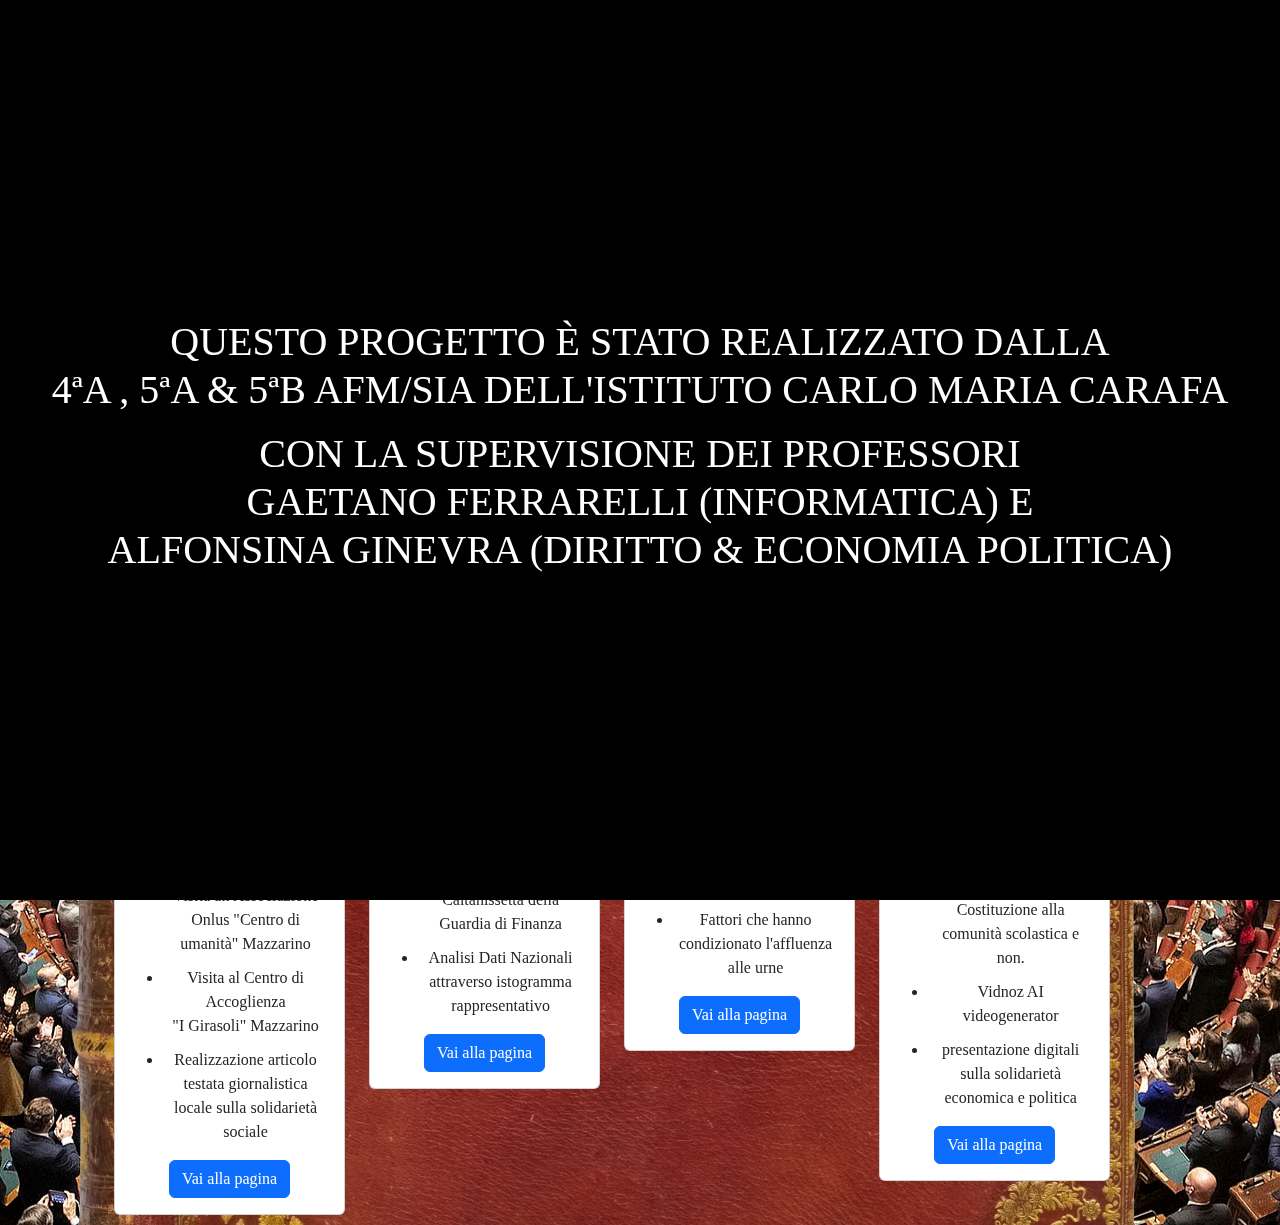
==== index.html @ 9f1a447c "2.1" ====
<!doctype html>
<html lang="it">


    <head>

    
        <meta charset="utf-8">
        <meta name="viewport" content="width=device-width, initial-scale=1">
        <link rel="stylesheet" href="index.css" type="text/css">
        <link rel="icon" type="image/x-icon" href="immagini/C_Stemma.ico">

         <title> I.I.S.S. Carlo Maria Carafa Mazzarino</title>

        <link href="https://cdn.jsdelivr.net/npm/bootstrap@5.3.3/dist/css/bootstrap.min.css" rel="stylesheet" integrity="sha384-QWTKZyjpPEjISv5WaRU9OFeRpok6YctnYmDr5pNlyT2bRjXh0JMhjY6hW+ALEwIH" crossorigin="anonymous">
    </head>


    <body onbeforeunload="window.scrollTo(0,0)">
      

      <div id="intro"><h1>Questo progetto è stato realizzato dalla <br>4ªA , 5ªA & 5ªB AFM/SIA dell'Istituto Carlo Maria Carafa <p> </p> Con la Supervisione dei Professori <br> Gaetano Ferrarelli (Informatica) e <br> Alfonsina Ginevra (Diritto & Economia Politica)</h1></div>
        <div class="container-md"> 
          <div class="crediti crediti-hover show"><h6> Programmato da: <br> Prof. Ferrarelli Gaetano & <br> Marco Tedesco (4ªA AFM) </h6></div>


           
  <div class="container-fluid container-hover show">
    <span class="navbar-text">
      <a href="https://www.iisscmcarafa.edu.it/"><img src="immagini/logonosfondo.png" class="is is-hover show"></a>
    </span>
  </div>

              
              
              <div class="video-player">
                <!-- Video -->
                <video  id="video"  src="immagini/Ultime notizie rosse.mp4">
                  <source src="immagini/Ultime notizie rosse.mp4" type="video/mp4">
                </video>
              
                <!-- Controls -->
                <div class="controls">
                  <!-- Play/Pause Button -->
                  <button class="play-pause" id="playPauseBtn">▶</button>
                  <!-- Progress Bar -->
                  <div class="progress-bar" id="progressBar">
                    <div class="progress" id="progress"></div>
                  </div>
                  <!-- Current Time / Duration -->
                  <span class="time" id="timeDisplay">0:00 / 0:00</span>
                  <!-- Volume -->
                  <button class="volume" id="volumeBtn">🔊</button>
                  <!-- Fullscreen -->
                  <button class="fullscreen" id="fullscreenBtn">⛶</button>
                </div>
              </div>
            
              <div class="Tabella">

                <div class="container text-center" >
                  <div class="row" >
                      <div class=" col-12 col-sm-6 col-md-4 col-lg-3 ">
                          <div class="card card-hover">
                              <img src="immagini/sociale.jpg" class="card-img-top" >
                              <div class="card-body">
                                  <h5 class="card-title">Solidarietà sociale</h5>
                                  <p class="card-text"><ul>
                                    <li>Coinvolgimento cittadino "A spasso per la solidarietà"</li>
                                    <li>Stand "Angolo della solidarietà"</li>
                                    <li>Visita alla Caritas Locale</li>
                                    <li>Visita all'Associazione Onlus "Centro di umanità" Mazzarino</li>
                                    <li>Visita al Centro di Accoglienza <br>"I Girasoli" Mazzarino</li>
                                    <li>Realizzazione articolo testata giornalistica locale sulla solidarietà sociale</li>
                                  </ul></p>
                                  <a href="sociale.html" class="btn btn-primary">Vai alla pagina</a>
                              </div>
                          </div>
                      </div>
                      <div class=" col-12 col-sm-6 col-md-4 col-lg-3 ">
                          <div class="card card-hover">
                              <img src="immagini/patrimoniale.jpg" class="card-img-top" >
                              <div class="card-body">
                                  <h5 class="card-title">Solidarietà economica</h5>
                                  <p class="card-text">
                                    <ul>
                                      <li>Elaborato digitale sui sostegni a favore del reddito delle famiglie</li>
                                      <li>Incontro informativo con il Comandante e il Maresciallo del Comando provinciale di Caltanissetta della Guardia di Finanza </li>
                                      <li>Analisi Dati Nazionali attraverso istogramma rappresentativo</li>
                                    </ul>


                                  </p>
                                  <a href="economica.html" class="btn btn-primary">Vai alla pagina</a>
                              </div>
                          </div>
                      </div>
                      <div class="col-12 col-sm-6 col-md-4 col-lg-3">
                          <div class="card card-hover">
                              <img src="immagini/elezioni.jpg" class="card-img-top" >
                              <div class="card-body">
                                  <h5 class="card-title">Solidarietà politica</h5>
                                  <p class="card-text"><ul>
                                    <li>Contenuti sulla solidarietà politica</li>
                                    <li>Powerpoint sulla partecipazione alla vita politica </li>
                                    <li>Statistiche del voto: Dal 1946 ad oggi</li>
                                    <li>Fattori che hanno condizionato l'affluenza alle urne</li>
                                  </ul></p>
                                  <a href="politica.html" class="btn btn-primary">Vai alla pagina</a>
                              </div>
                          </div>
                      </div>
                      <div class="col-12 col-sm-6 col-md-4 col-lg-3 ">
                        <div class="card card-hover">
                            <img src="immagini/fototo/19.jpg" class="card-img-top" >
                            <div class="card-body">
                                <h5 class="card-title">Elaborati digitali</h5>
                                <p class="card-text"><ul>
                                  <li>Locandine "A spasso per la solidarietà" e "Insieme si puo'"</li>
                                  <li>Elaborazione e somministrazione Kahoot alla comunità scolastica</li>
                                  <li>Wordwall gioco sull'art.2 Costituzione alla comunità scolastica e non.</li>
                                  <li>Vidnoz AI videogenerator</li>
                                  <li>presentazione digitali sulla solidarietà economica e politica </li>
                                 
                                </ul></p>
                                <a href="elaborato.html" class="btn btn-primary">Vai alla pagina</a>
                            </div>
                        </div>
                    </div>
                  </div>
              </div>

            </div>

            </div>

          
        <script src="https://cdn.jsdelivr.net/npm/bootstrap@5.3.3/dist/js/bootstrap.bundle.min.js" integrity="sha384-YvpcrYf0tY3lHB60NNkmXc5s9fDVZLESaAA55NDzOxhy9GkcIdslK1eN7N6jIeHz" crossorigin="anonymous"></script>
        <script>
          document.addEventListener("DOMContentLoaded", function () {
    let intro = document.getElementById("intro");
    document.body.classList.add("no-scroll"); // Blocca lo scroll

    if (intro) {
        console.log("Intro trovato, avvio il timer...");
        
        setTimeout(() => {
            intro.classList.add("hidden");
            document.body.classList.remove("no-scroll"); // Riabilita lo scroll
            console.log("Intro nascosto.");
        }, 5000);
    } else {
        console.error("Elemento #intro non trovato!");
    }
});
      </script>
      
      <script>document.addEventListener("DOMContentLoaded", () => {
        const video = document.getElementById("video");
        const playPauseBtn = document.getElementById("playPauseBtn");
        const progressBar = document.getElementById("progressBar");
        const progress = document.getElementById("progress");
        const timeDisplay = document.getElementById("timeDisplay");
        const volumeBtn = document.getElementById("volumeBtn");
        const fullscreenBtn = document.getElementById("fullscreenBtn");
        const controls = document.querySelector(".controls"); // Seleziona i controlli
    
        // Play/Pause con animazione pulsante
        playPauseBtn.addEventListener("click", () => {
            if (video.paused) {
                video.play();
                playPauseBtn.innerHTML = "⏸";
            } else {
                video.pause();
                playPauseBtn.innerHTML = "▶";
            }
        });
    
        // Aggiorna la barra di avanzamento e il tempo
        video.addEventListener("timeupdate", () => {
            const progressPercent = (video.currentTime / video.duration) * 100;
            progress.style.width = `${progressPercent}%`;
            timeDisplay.textContent = `${formatTime(video.currentTime)} / ${formatTime(video.duration)}`;
        });
    
        // Clic sulla barra per avanzare il video
        progressBar.addEventListener("click", (e) => {
            const newTime = (e.offsetX / progressBar.offsetWidth) * video.duration;
            video.currentTime = newTime;
        });
    
        // Volume toggle con animazione
        volumeBtn.addEventListener("click", () => {
            video.muted = !video.muted;
            volumeBtn.innerHTML = video.muted ? "🔇" : "🔊";
        });
    
        // Fullscreen toggle con compatibilità browser
        fullscreenBtn.addEventListener("click", () => {
            if (!document.fullscreenElement) {
                if (video.requestFullscreen) video.requestFullscreen();
                else if (video.mozRequestFullScreen) video.mozRequestFullScreen();
                else if (video.webkitRequestFullscreen) video.webkitRequestFullscreen();
                else if (video.msRequestFullscreen) video.msRequestFullscreen();
            } else {
                document.exitFullscreen();
            }
        });
    
        // ⛶ **Mantieni i controlli visibili in fullscreen**
        document.addEventListener("fullscreenchange", () => {
            if (document.fullscreenElement) {
                controls.style.position = "absolute"; // Mantiene i controlli sopra il video
                controls.style.bottom = "10px";
                controls.style.width = "100%";
                controls.style.opacity = "1"; // Rende i controlli sempre visibili
            } else {
                controls.style.position = "relative";
            }
        });
    
        // Formattazione tempo (mm:ss)
        function formatTime(time) {
            const minutes = Math.floor(time / 60);
            const seconds = Math.floor(time % 60);
            return `${minutes}:${seconds.toString().padStart(2, "0")}`;
        }
    });</script>

<script>
  document.addEventListener("DOMContentLoaded", function () {
      let cards = document.querySelectorAll(".card-hover");
      cards.forEach((card, index) => {
          setTimeout(() => {
              card.classList.add("show");
          }, index * 200);
      });
  });
</script>

<script>
  window.addEventListener("scroll", function() {
      let scrollPosition = window.scrollY;
      let background = document.querySelector("body");
  
      // Movimento più lento dello sfondo
      background.style.transform = `translateY(${scrollPosition * 0.4}px)`;
  
      
  });
  </script>

<script>
  window.onload = function () {
    setTimeout(function () {
      window.scrollTo(0, 0);
    }, 10); // Ritardo di 10ms per sovrascrivere lo scroll automatico del browser
  };
</script>



  


    </body>
</html>

  <!--programmed by Marco Tedesco, for info "Marco.Tedesco758@gmail.com"-->
---- index.css ----
.container-md{ 
  overflow: hidden;
  background-color: rgba(233, 210, 78, 0);
  background-image: url(immagini/parlamento/Grafica.png);
  
    background-size: cover;  
    background-position: center;  
    background-repeat: no-repeat;  
    margin: 0;
    padding: 0;

   
}

.Tabella {
  display: flex;
  flex-wrap: wrap;
  justify-content: center; /* Centra le card */
  align-items: flex-start; /* Evita sovrapposizioni */
  gap: 20px; /* Distanza uniforme tra le card */
  width:95%; /* Evita allargamenti strani */
  padding: 20px;
  overflow: hidden; /* Nasconde eventuali problemi di overflow */
}

.card{ justify-self: center; width: 100%;}


body{ 
  font-family: 'Playfair Display', serif !important;
    background-repeat: repeat-y;
    background-size: cover;
    background-position: center;
    background-image: url('immagini/parlamento/sfondo1.jpg');
    background-size: 200% ;
   
    will-change: transform, filter; /* Ottimizzazione */
    
    display: block;
    position: sticky;
    top: 0;
    transition: filter 0.2s ease-out;
}

.video-player {
  
    margin-top: 20px;
    justify-self: center;
    position: relative;
    width: 90%;
    max-width: 900px;
    height: auto;
    background-color: #000;
    border: 1px solid #333;
    border-radius: 8px;
    overflow: hidden;
  }

  /* Video element */
  .video-player video {
    width: 100%;
    display: block;
  }

  /* Controls container */
  .controls {
    position: absolute;
    bottom: 0;
    left: 0;
    right: 0;
    background: rgba(0, 0, 0, 0.289);
    display: flex;
    align-items: center;
    padding: 10px;
    gap: 10px;
    opacity: 0;
  }

  .controls:hover{
    opacity: 1;
  }

  /* Play/Pause button */
  .play-pause {
    background: none;
    border: none;
    color: white;
    font-size: 20px;
    cursor: pointer;
  }

  /* Progress bar */
  .progress-bar {
    flex: 1;
    height: 5px;
    background: #000000;
    position: relative;
    cursor: pointer;
  }

  .progress-bar .progress {
    height: 100%;
    background: #ffffff;
    width: 0%;
  }

  /* Volume and Fullscreen */
  .volume, .fullscreen {
    background: none;
    border: none;
    color: white;
    font-size: 20px;
    cursor: pointer;
  }

  /* Time display */
  .time {
    color: white;
    font-size: 14px;
  }

  li{ margin-bottom: 10px;
    }

  .container-fluid{
    justify-content: center !important;
    padding: 0px !important;
    margin-top: 10px;
    border-radius: 10px !important;
    width: 80% !important;

  }

  .is{
    max-width: 100%;
    height: auto;
    border-radius: 10px;
    
  }


  .navbar{
    border-radius: 10px !important;
  }

  h5{
    font-weight: bolder !important;
  }

  .card-hover {
    transition: transform 0.3s ease, box-shadow 0.3s ease;
}

.card-hover {
  opacity: 0;
  transform: translateY(30px);
  transition: opacity 1.0s ease, transform 1.0s ease;
}

.card-hover:hover {
    transform: scale(1.05);
    box-shadow: 0px 10px 20px rgba(0, 0, 0, 0.2);
}

.card-hover.show {
  opacity: 1;
  
}

/* Stile per il contenitore dell'animazione */
#intro {
  
  position: fixed;
  width: 100%;
  height: 100vh;
  background: #000;
  display: flex;
  justify-content: center;
  align-items: center;
  color: white;
  font-size: 2em;
  opacity: 1;
  transition: opacity 1s ease-out;
  z-index: 1000;
}

.hidden {
  opacity: 0 !important;
  pointer-events: none;  
}

@font-face {
  font-family: 'DidotCustom';
  src: url('Vogue.ttf') format('ttf')
}

h1{ 
  color: white !important;
  font-family: 'Playfair Display', serif;
  font-size: 36px;
  font-weight: bold;
  text-transform: uppercase;
  text-align: center;
  margin-top: 20px;
  
  font-family: "playfair display", serif !important;
}

body.no-scroll {
  overflow: hidden;
}






h1, h2, h3, h4, h5, h6 {
  font-size: 2rem; /* Imposta una dimensione di base */
}

@media (max-width: 768px) {
  h1, h2, h3, h4, h5, h6 {
      font-size: 1.5rem; /* Riduce il titolo su schermi piccoli */
  }
}

@media (max-width: 768px) {
  body {
      background-size: cover;
      background-position: center;
  }
}


.row {
  margin: 0 auto;
}

.card-hover {
  margin-bottom: 20px; /* Distanza tra le card */
}

h6{
 
  color: rgba(255, 255, 255, 0.657) !important;
  padding: 5px;
  justify-self: center;
  margin: 0px !important;
  
}
  
.crediti{
  background-color: #000000a9;
  border-radius: 15px;
  position:absolute;
  right: 15px;
  bottom: 10px;
  margin: 0px !important;
  display: flex;
  
}

.crediti-hover {
  opacity: 0;
  transform: translateY(0px);
  transition: opacity 1.0s ease, transform 1.0s ease;
}

.crediti-hover:hover {
    transform: scale(1.10);
    box-shadow: 0px 10px 20px rgba(0, 0, 0, 0.2);
}

.crediti-hover.show {
  opacity: 1;
  
}


@media (max-width:1560px) {
  .crediti{
    opacity: 0 !important;
  }
}

.is-hover {
  opacity: 0;
  transform: translateY(0px);
  transition: opacity 1.0s ease, transform 1.0s ease;
}

.is-hover:hover {
    transform: scale(1.10);
    
}

.is-hover.show {
  opacity: 1;
  
}
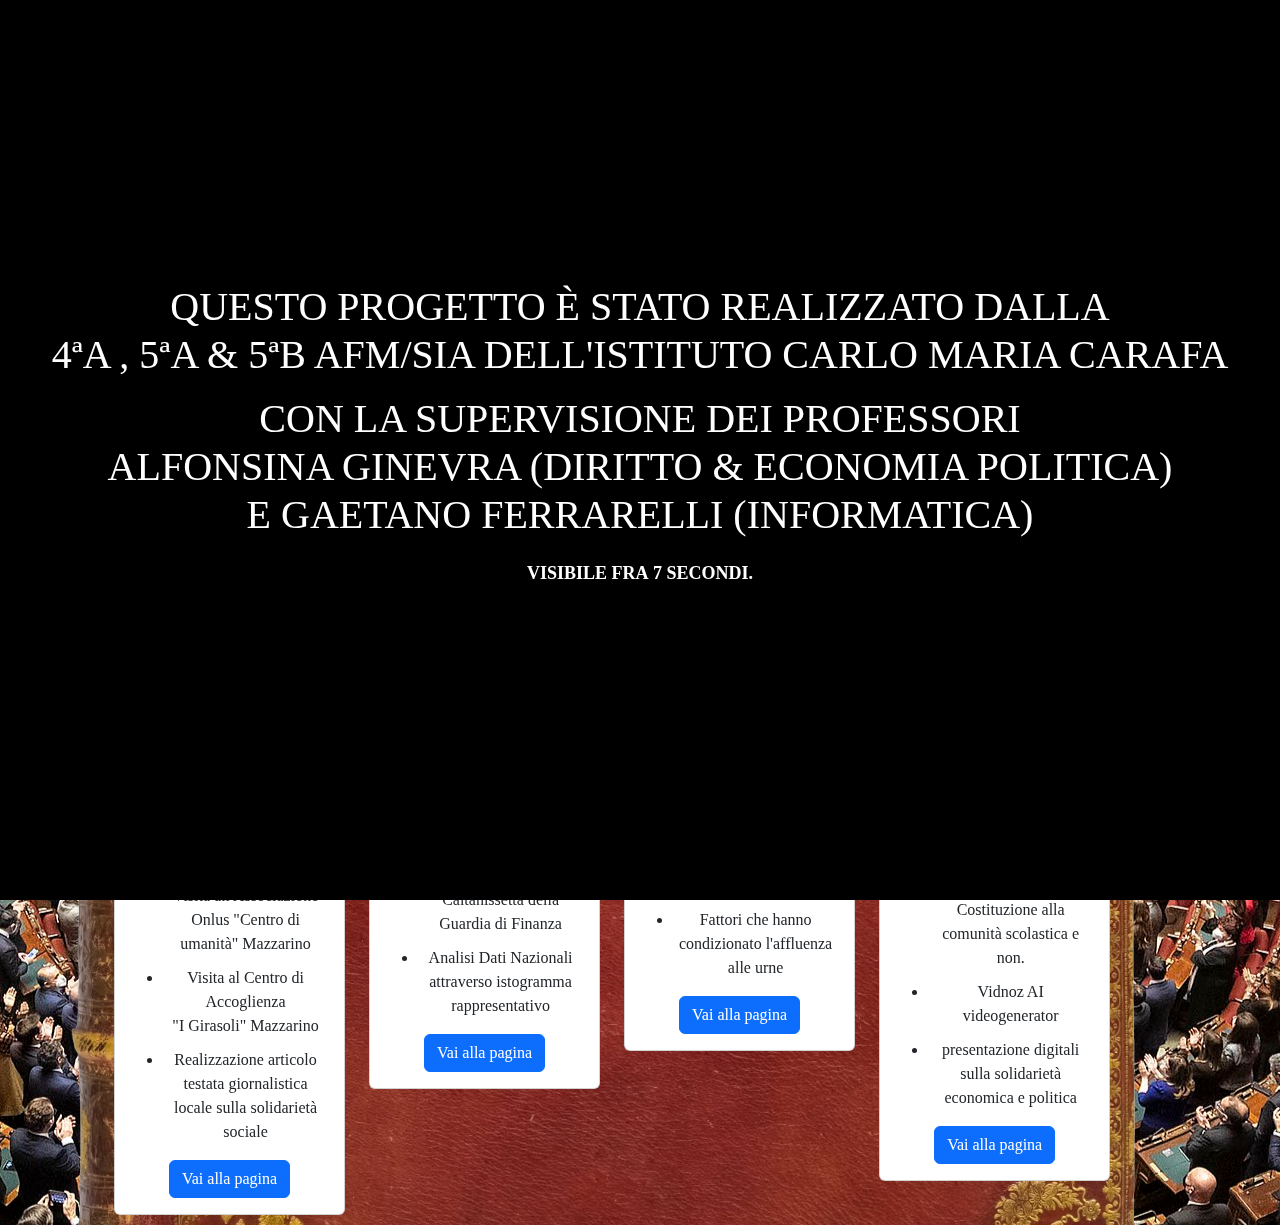
==== commit 7c876ab5: "2.3" ====
--- a/index.html
+++ b/index.html
@@ -19,9 +19,20 @@
     <body onbeforeunload="window.scrollTo(0,0)">
       
 
-      <div id="intro"><h1>Questo progetto è stato realizzato dalla <br>4ªA , 5ªA & 5ªB AFM/SIA dell'Istituto Carlo Maria Carafa <p> </p> Con la Supervisione dei Professori <br> Gaetano Ferrarelli (Informatica) e <br> Alfonsina Ginevra (Diritto & Economia Politica)</h1></div>
+      <div id="intro"><h1>Questo progetto è stato realizzato dalla <br>4ªA , 5ªA & 5ªB AFM/SIA dell'Istituto Carlo Maria Carafa <p> </p> Con la Supervisione dei Professori <br> Alfonsina Ginevra (Diritto & Economia Politica) <br> e Gaetano Ferrarelli (Informatica)
+      
+        <div id="countdownDiv">
+          Visibile fra&nbsp;<span id="timer"> 7 </span>&nbsp;secondi.
+        </div>
+
+      </h1>
+        
+        
+
+      </div>
+      
         <div class="container-md"> 
-          <div class="crediti crediti-hover show"><h6> Programmato da: <br> Prof. Ferrarelli Gaetano & <br> Marco Tedesco (4ªA AFM) </h6></div>
+          <div class="crediti crediti-hover show"><h6> Programmato da: <br>Marco Tedesco (4ªA AFM) <br>& Prof. Gaetano Ferrarelli</h6></div>
 
 
            
@@ -31,12 +42,15 @@
     </span>
   </div>
 
-              
+  
               
               <div class="video-player">
+
                 <!-- Video -->
-                <video  id="video"  src="immagini/Ultime notizie rosse.mp4">
-                  <source src="immagini/Ultime notizie rosse.mp4" type="video/mp4">
+                 
+
+                <video  id="video"  src="immagini/Ultime notizie rosse.mp4"  >
+                  
                 </video>
               
                 <!-- Controls -->
@@ -46,6 +60,7 @@
                   <!-- Progress Bar -->
                   <div class="progress-bar" id="progressBar">
                     <div class="progress" id="progress"></div>
+                    <div class="progress-thumb" id="progressThumb"></div>
                   </div>
                   <!-- Current Time / Duration -->
                   <span class="time" id="timeDisplay">0:00 / 0:00</span>
@@ -148,84 +163,75 @@
             intro.classList.add("hidden");
             document.body.classList.remove("no-scroll"); // Riabilita lo scroll
             console.log("Intro nascosto.");
-        }, 5000);
+        }, 7000);
     } else {
         console.error("Elemento #intro non trovato!");
     }
 });
       </script>
       
-      <script>document.addEventListener("DOMContentLoaded", () => {
-        const video = document.getElementById("video");
-        const playPauseBtn = document.getElementById("playPauseBtn");
-        const progressBar = document.getElementById("progressBar");
-        const progress = document.getElementById("progress");
-        const timeDisplay = document.getElementById("timeDisplay");
-        const volumeBtn = document.getElementById("volumeBtn");
-        const fullscreenBtn = document.getElementById("fullscreenBtn");
-        const controls = document.querySelector(".controls"); // Seleziona i controlli
-    
-        // Play/Pause con animazione pulsante
-        playPauseBtn.addEventListener("click", () => {
-            if (video.paused) {
-                video.play();
-                playPauseBtn.innerHTML = "⏸";
-            } else {
-                video.pause();
-                playPauseBtn.innerHTML = "▶";
-            }
+      <script>// Seleziona elementi
+        const video = document.getElementById('video');
+        const playPauseBtn = document.getElementById('playPauseBtn');
+        const progressBar = document.getElementById('progressBar');
+        const progress = document.getElementById('progress');
+        const timeDisplay = document.getElementById('timeDisplay');
+        const volumeBtn = document.getElementById('volumeBtn');
+        const fullscreenBtn = document.getElementById('fullscreenBtn');
+      
+        // Play/Pause
+        playPauseBtn.addEventListener('click', () => {
+          if (video.paused) {
+            video.play();
+            playPauseBtn.textContent = '⏸'; // Cambia il pulsante in pausa
+          } else {
+            video.pause();
+            playPauseBtn.textContent = '▶'; // Cambia il pulsante in play
+          }
         });
-    
-        // Aggiorna la barra di avanzamento e il tempo
-        video.addEventListener("timeupdate", () => {
-            const progressPercent = (video.currentTime / video.duration) * 100;
-            progress.style.width = `${progressPercent}%`;
-            timeDisplay.textContent = `${formatTime(video.currentTime)} / ${formatTime(video.duration)}`;
+      
+        // Aggiorna barra di avanzamento
+        video.addEventListener('timeupdate', () => {
+          const progressPercent = (video.currentTime / video.duration) * 100;
+          progress.style.width = `${progressPercent}%`;
+      
+          // Aggiorna il tempo corrente e la durata
+          const currentTime = formatTime(video.currentTime);
+          const duration = formatTime(video.duration);
+          timeDisplay.textContent = `${currentTime} / ${duration}`;
         });
-    
-        // Clic sulla barra per avanzare il video
-        progressBar.addEventListener("click", (e) => {
-            const newTime = (e.offsetX / progressBar.offsetWidth) * video.duration;
-            video.currentTime = newTime;
+      
+        // Vai a un punto cliccando sulla barra di avanzamento
+        progressBar.addEventListener('click', (e) => {
+          const barWidth = progressBar.offsetWidth;
+          const clickX = e.offsetX;
+          const newTime = (clickX / barWidth) * video.duration;
+          video.currentTime = newTime;
         });
-    
-        // Volume toggle con animazione
-        volumeBtn.addEventListener("click", () => {
-            video.muted = !video.muted;
-            volumeBtn.innerHTML = video.muted ? "🔇" : "🔊";
+      
+        // Volume toggle
+        volumeBtn.addEventListener('click', () => {
+          video.muted = !video.muted;
+          volumeBtn.textContent = video.muted ? '🔇' : '🔊';
         });
-    
-        // Fullscreen toggle con compatibilità browser
-        fullscreenBtn.addEventListener("click", () => {
-            if (!document.fullscreenElement) {
-                if (video.requestFullscreen) video.requestFullscreen();
-                else if (video.mozRequestFullScreen) video.mozRequestFullScreen();
-                else if (video.webkitRequestFullscreen) video.webkitRequestFullscreen();
-                else if (video.msRequestFullscreen) video.msRequestFullscreen();
-            } else {
-                document.exitFullscreen();
-            }
+      
+        // Fullscreen toggle
+        fullscreenBtn.addEventListener('click', () => {
+          if (document.fullscreenElement) {
+            document.exitFullscreen();
+          } else {
+            video.parentElement.requestFullscreen();
+          }
         });
-    
-        // ⛶ **Mantieni i controlli visibili in fullscreen**
-        document.addEventListener("fullscreenchange", () => {
-            if (document.fullscreenElement) {
-                controls.style.position = "absolute"; // Mantiene i controlli sopra il video
-                controls.style.bottom = "10px";
-                controls.style.width = "100%";
-                controls.style.opacity = "1"; // Rende i controlli sempre visibili
-            } else {
-                controls.style.position = "relative";
-            }
-        });
-    
-        // Formattazione tempo (mm:ss)
-        function formatTime(time) {
-            const minutes = Math.floor(time / 60);
-            const seconds = Math.floor(time % 60);
-            return `${minutes}:${seconds.toString().padStart(2, "0")}`;
-        }
-    });</script>
+      
+        // Funzione per formattare il tempo in minuti e secondi
+        function formatTime(seconds) {
+          const minutes = Math.floor(seconds / 60);
+          const secs = Math.floor(seconds % 60);
+          return `${minutes}:${secs < 10 ? '0' : ''}${secs}`;
+        }</script>
+
+
 
 <script>
   document.addEventListener("DOMContentLoaded", function () {
@@ -258,6 +264,137 @@
   };
 </script>
 
+<script>
+  document.addEventListener("DOMContentLoaded", function () {
+      const videoPlayer = document.querySelector(".video-player");
+      const controls = document.querySelector(".controls");
+      let hideControlsTimeout;
+
+      function showControls() {
+          controls.style.opacity = "1";
+          controls.style.visibility = "visible";
+          clearTimeout(hideControlsTimeout); // Reset timer
+      }
+
+      function hideControls() {
+          hideControlsTimeout = setTimeout(() => {
+              controls.style.opacity = "0";
+              setTimeout(() => {
+                  controls.style.visibility = "hidden"; // Nasconde dopo l'animazione
+              }, 500); // Aspetta la transizione (0.5s)
+          }, 3000); // Dopo 3 secondi di inattività
+      }
+
+      videoPlayer.addEventListener("mouseenter", showControls);
+      videoPlayer.addEventListener("mousemove", showControls);
+      videoPlayer.addEventListener("mouseleave", hideControls);
+  });
+</script>
+
+<script>
+  document.addEventListener("DOMContentLoaded", () => {
+      const video = document.getElementById("video");
+      const progressBar = document.getElementById("progressBar");
+      const progress = document.getElementById("progress");
+      const progressThumb = document.getElementById("progressThumb");
+  
+      let isDragging = false;
+  
+      // **Funzione per aggiornare la barra e la pallina**
+      function updateProgress() {
+          const progressPercent = (video.currentTime / video.duration) * 100;
+          progress.style.width = `${progressPercent}%`;
+          progressThumb.style.left = `${progressPercent}%`;
+      }
+  
+      // **Funzione per aggiornare il tempo del video manualmente**
+      function setVideoProgress(event) {
+          const rect = progressBar.getBoundingClientRect();
+          let offsetX = event.clientX - rect.left;
+          offsetX = Math.max(0, Math.min(offsetX, rect.width)); // Limiti tra 0 e max
+          const newTime = (offsetX / rect.width) * video.duration;
+          video.currentTime = newTime;
+          updateProgress();
+      }
+  
+      // **Clic sulla barra per cambiare il tempo**
+      progressBar.addEventListener("click", setVideoProgress);
+  
+      // **Drag Start: inizia trascinamento**
+      progressThumb.addEventListener("mousedown", (event) => {
+          isDragging = true;
+          document.body.style.userSelect = "none"; // Evita selezione testo
+      });
+  
+      // **Drag Move: muovere la pallina mentre si trascina**
+      document.addEventListener("mousemove", (event) => {
+          if (isDragging) {
+              setVideoProgress(event);
+          }
+      });
+  
+      // **Drag End: rilascia il trascinamento**
+      document.addEventListener("mouseup", () => {
+          isDragging = false;
+          document.body.style.userSelect = "auto"; // Ripristina selezione testo
+      });
+  
+      // **Aggiornare la barra in tempo reale mentre il video avanza**
+      video.addEventListener("timeupdate", updateProgress);
+  });
+
+  </script>
+
+<script>
+  let seconds = 7; // Tempo in secondi prima della scomparsa
+  let timerSpan = document.getElementById("timer");
+  let countdownDiv = document.getElementById("countdownDiv");
+
+  let countdown = setInterval(function() {
+      seconds--; 
+      timerSpan.textContent = seconds; 
+
+      if (seconds <= 0) {
+          clearInterval(countdown); 
+          countdownDiv.style.display = "none"; 
+      }
+  }, 1000);
+</script>
+
+<script>
+  document.addEventListener("DOMContentLoaded", function () {
+      const video = document.getElementById("video");
+      const loadingSpinner = document.getElementById("loadingSpinner");
+  
+      // Nasconde lo spinner se il video è già caricato
+      if (video.readyState >= 3) { // READY_STATE 3 significa che il video può essere riprodotto
+          loadingSpinner.style.display = "none";
+      }
+  
+      // Mostra lo spinner quando il video sta caricando
+      video.addEventListener("waiting", function () {
+          loadingSpinner.style.display = "block";
+      });
+  
+      // Nasconde lo spinner quando il video è pronto a partire
+      video.addEventListener("canplay", function () {
+          loadingSpinner.style.display = "none";
+      });
+  
+      // Nasconde lo spinner quando il video parte
+      video.addEventListener("play", function () {
+          loadingSpinner.style.display = "none";
+      });
+  
+      // Se il video è già pronto all'inizio, nasconde lo spinner
+      video.addEventListener("loadeddata", function () {
+          loadingSpinner.style.display = "none";
+      });
+  });
+  </script>
+
+
+
 
 
   
--- a/index.css
+++ b/index.css
@@ -50,10 +50,18 @@
     width: 90%;
     max-width: 900px;
     height: auto;
-    background-color: #000;
+    background-color: #000000;
     border: 1px solid #333;
     border-radius: 8px;
     overflow: hidden;
+    box-shadow: #000;
+    transition: opacity 0.7s ease, transform 0.7s ease;
+  }
+
+  .video-player:hover{
+    transform: scale(1.01);
+    box-shadow: 0px 10px 20px rgba(0, 0, 0, 0.316);
+    transition: opacity 0.7s ease, transform 0.7s ease;
   }
 
   /* Video element */
@@ -64,21 +72,25 @@
 
   /* Controls container */
   .controls {
-    position: absolute;
-    bottom: 0;
+    position: absolute !important;
+    bottom: 0 !important;
     left: 0;
     right: 0;
-    background: rgba(0, 0, 0, 0.289);
+    background: rgba(0, 0, 0, 0.485);
     display: flex;
     align-items: center;
     padding: 10px;
     gap: 10px;
-    opacity: 0;
-  }
-
-  .controls:hover{
     opacity: 1;
-  }
+    transition: opacity 0.5s ease-in-out, visibility 0.5s;
+    
+  }
+
+  .video-player:hover .controls {
+    opacity: 1;
+    visibility: visible;
+    
+}
 
   /* Play/Pause button */
   .play-pause {
@@ -93,7 +105,7 @@
   .progress-bar {
     flex: 1;
     height: 5px;
-    background: #000000;
+    background: #868686;
     position: relative;
     cursor: pointer;
   }
@@ -103,6 +115,34 @@
     background: #ffffff;
     width: 0%;
   }
+
+  .progress-thumb {
+    width: 100%;
+    height: 100%;
+    
+    position: absolute;
+    top: 50%;
+    transform: translate(-50%, -50%);
+    left: 0;
+    transition: transform 0.1s ease-in-out;
+    cursor: pointer;
+    z-index: 2; /* Per evitare sovrapposizioni */
+}
+
+#progress-thumb{
+  width: 12px;
+  height: 12px;
+  background: white;
+  border-radius: 50%;
+  position: absolute;
+  top: 50%;
+  transform: translate(-50%, -50%);
+  left: 0;
+  transition: transform 0.1s ease-in-out;
+  cursor: pointer;
+  z-index: 2; /* Per evitare sovrapposizioni */
+
+}
 
   /* Volume and Fullscreen */
   .volume, .fullscreen {
@@ -182,6 +222,7 @@
   opacity: 1;
   transition: opacity 1s ease-out;
   z-index: 1000;
+  
 }
 
 .hidden {
@@ -300,9 +341,29 @@
   
 }
 
-
- 
-
-
-  
-
+#progressBar{
+  
+  background-color: rgba(255, 255, 255, 0.252) !important;
+  border-radius: 5px;
+}
+
+#countdownDiv {
+  text-align: center;  /* Centra il testo orizzontalmente */
+  font-size: 18px; /* Grandezza del testo */
+  font-weight: bold; /* Testo in grassetto */
+  display: flex; /* Abilita il flexbox */
+  justify-content: center; /* Centra orizzontalmente */
+  align-items: center; /* Centra verticalmente */
+  height: 50px; /* Altezza del div */
+  width: 100%; /* Larghezza massima */
+  background-color: rgba(0, 0, 0, 0.7); /* Sfondo semi-trasparente */
+  color: white; /* Testo bianco */
+  border-radius: 8px; /* Angoli arrotondati */
+  margin: 10px auto; /* Margine per centramento verticale */
+}
+
+
+
+
+  
+
